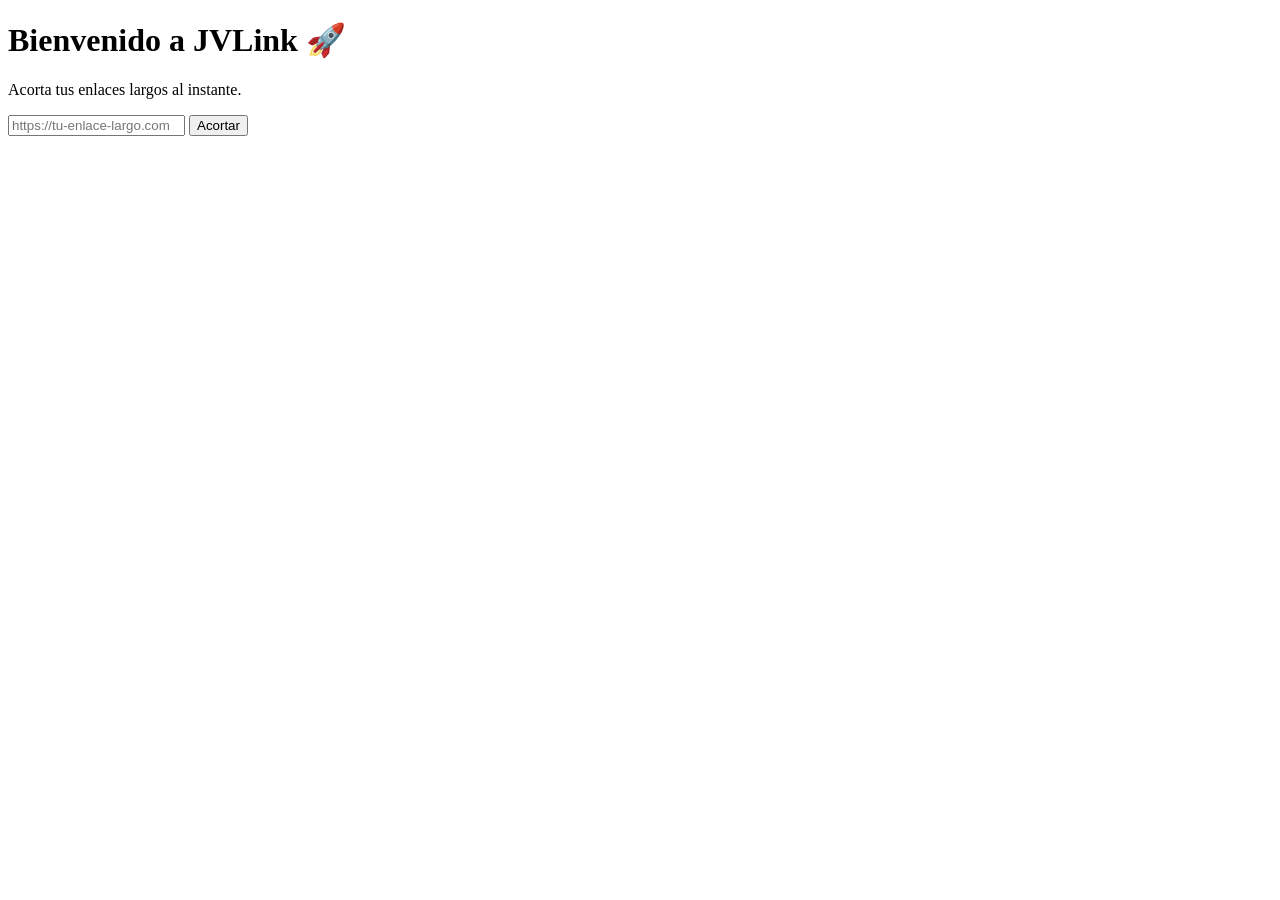
==== app/templates/index.html @ 4fae98c6 "feat: add web frontend" ====
<!doctype html>
<html lang="es">
  <head>
    <meta charset="UTF-8" />
    <meta name="viewport" content="width=device-width, initial-scale=1.0" />
    <title>JVLink - Acortador de URLs</title>
  </head>
  <body>
    <h1>Bienvenido a JVLink 🚀</h1>
    <p>Acorta tus enlaces largos al instante.</p>

    <div>
      <input
        type="url"
        id="urlInput"
        placeholder="https://tu-enlace-largo.com"
        required
      />
      <button onclick="acortarEnlace()">Acortar</button>
    </div>

    <div id="resultado" style="margin-top: 20px; font-weight: bold"></div>

    <script>
      async function acortarEnlace() {
        const url = document.getElementById("urlInput").value;
        const divResultado = document.getElementById("resultado");

        try {
          const response = await fetch("/shorten", {
            method: "POST",
            headers: {
              "Content-Type": "application/json",
            },
            // Enviamos los datos exactamente como tu backend los espera
            body: JSON.stringify({ url: url }),
          });

          const data = await response.json();

          if (response.ok) {
            divResultado.innerHTML = `¡Éxito! Tu enlace: <a href="${data.short_url}" target="_blank">${data.short_url}</a>`;
          } else {
            divResultado.innerHTML = `❌ Error: ${data.detail}`;
          }
        } catch (error) {
          divResultado.innerHTML = "❌ Error de conexión.";
        }
      }
    </script>
  </body>
</html>
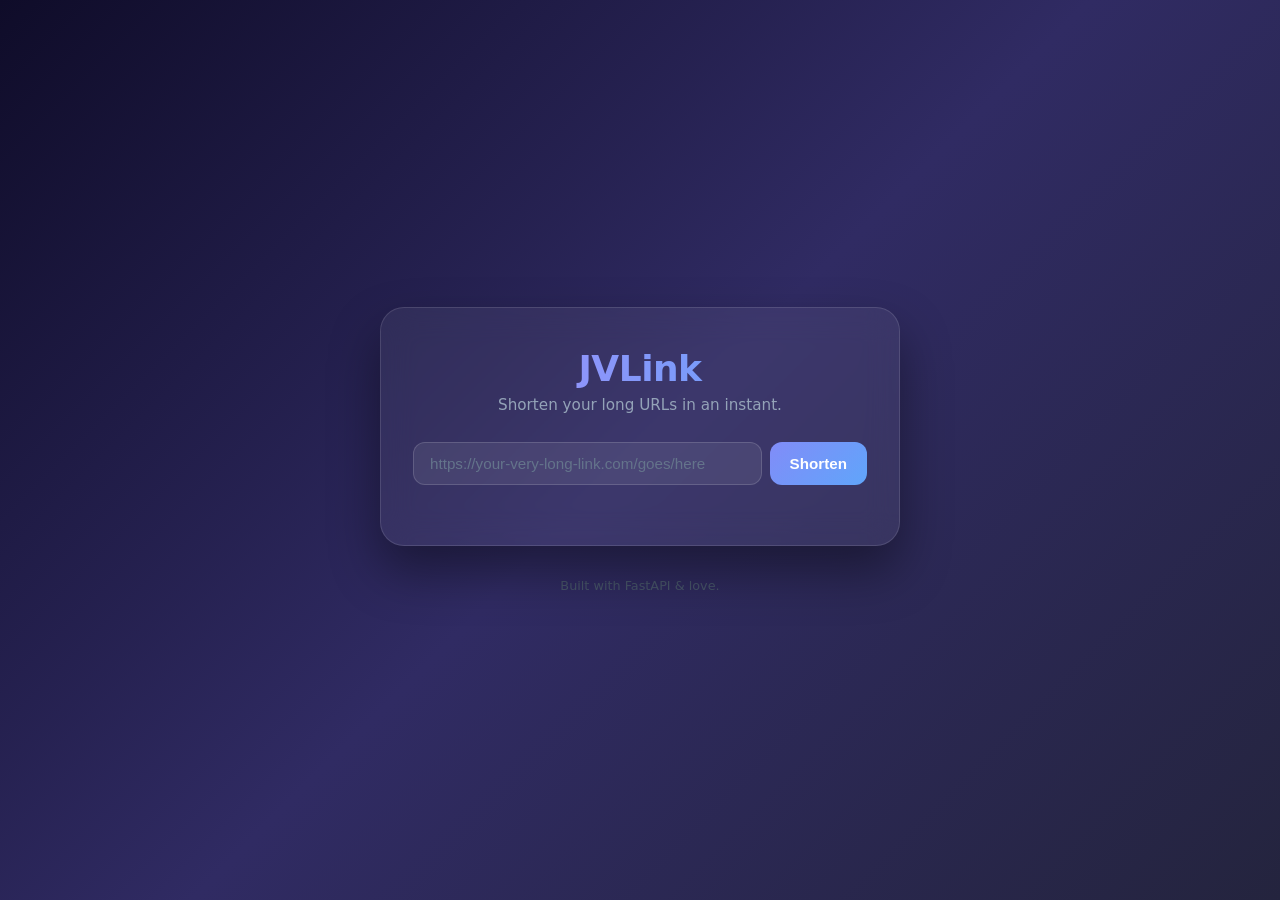
==== commit c5dbe2f2: "feat: enhanced web UI with claude code" ====
--- a/app/templates/index.html
+++ b/app/templates/index.html
@@ -1,52 +1,291 @@
 <!doctype html>
-<html lang="es">
+<html lang="en">
   <head>
     <meta charset="UTF-8" />
     <meta name="viewport" content="width=device-width, initial-scale=1.0" />
-    <title>JVLink - Acortador de URLs</title>
+    <title>JVLink - URL Shortener</title>
+    <style>
+      *, *::before, *::after {
+        box-sizing: border-box;
+        margin: 0;
+        padding: 0;
+      }
+
+      body {
+        min-height: 100vh;
+        display: flex;
+        flex-direction: column;
+        align-items: center;
+        justify-content: center;
+        background: linear-gradient(135deg, #0f0c29, #302b63, #24243e);
+        font-family: 'Segoe UI', system-ui, -apple-system, sans-serif;
+        color: #e2e8f0;
+        padding: 1.5rem;
+      }
+
+      .card {
+        background: rgba(255, 255, 255, 0.06);
+        backdrop-filter: blur(16px);
+        border: 1px solid rgba(255, 255, 255, 0.12);
+        border-radius: 1.5rem;
+        padding: 2.5rem 2rem;
+        width: 100%;
+        max-width: 520px;
+        box-shadow: 0 25px 50px rgba(0, 0, 0, 0.4);
+      }
+
+      .logo {
+        text-align: center;
+        margin-bottom: 1.75rem;
+      }
+
+      .logo h1 {
+        font-size: 2.25rem;
+        font-weight: 800;
+        letter-spacing: -0.5px;
+        background: linear-gradient(90deg, #a78bfa, #60a5fa);
+        -webkit-background-clip: text;
+        -webkit-text-fill-color: transparent;
+        background-clip: text;
+      }
+
+      .logo p {
+        margin-top: 0.4rem;
+        font-size: 0.95rem;
+        color: #94a3b8;
+      }
+
+      .input-row {
+        display: flex;
+        gap: 0.5rem;
+        margin-bottom: 1.25rem;
+      }
+
+      input[type="url"] {
+        flex: 1;
+        padding: 0.75rem 1rem;
+        border-radius: 0.75rem;
+        border: 1px solid rgba(255, 255, 255, 0.15);
+        background: rgba(255, 255, 255, 0.08);
+        color: #e2e8f0;
+        font-size: 0.95rem;
+        outline: none;
+        transition: border-color 0.2s, box-shadow 0.2s;
+      }
+
+      input[type="url"]::placeholder {
+        color: #64748b;
+      }
+
+      input[type="url"]:focus {
+        border-color: #818cf8;
+        box-shadow: 0 0 0 3px rgba(129, 140, 248, 0.2);
+      }
+
+      button.shorten-btn {
+        padding: 0.75rem 1.25rem;
+        border-radius: 0.75rem;
+        border: none;
+        background: linear-gradient(135deg, #818cf8, #60a5fa);
+        color: #fff;
+        font-size: 0.95rem;
+        font-weight: 600;
+        cursor: pointer;
+        white-space: nowrap;
+        transition: opacity 0.2s, transform 0.1s;
+      }
+
+      button.shorten-btn:hover {
+        opacity: 0.9;
+      }
+
+      button.shorten-btn:active {
+        transform: scale(0.97);
+      }
+
+      button.shorten-btn:disabled {
+        opacity: 0.55;
+        cursor: not-allowed;
+      }
+
+      .result {
+        display: none;
+        align-items: center;
+        gap: 0.5rem;
+        background: rgba(255, 255, 255, 0.06);
+        border: 1px solid rgba(255, 255, 255, 0.1);
+        border-radius: 0.75rem;
+        padding: 0.75rem 1rem;
+        animation: fadeIn 0.3s ease;
+      }
+
+      .result.visible {
+        display: flex;
+      }
+
+      .result.error {
+        border-color: rgba(248, 113, 113, 0.4);
+        background: rgba(248, 113, 113, 0.08);
+        color: #fca5a5;
+      }
+
+      .result a {
+        flex: 1;
+        color: #93c5fd;
+        text-decoration: none;
+        font-size: 0.95rem;
+        word-break: break-all;
+        overflow: hidden;
+        text-overflow: ellipsis;
+        white-space: nowrap;
+      }
+
+      .result a:hover {
+        text-decoration: underline;
+      }
+
+      .result .error-msg {
+        flex: 1;
+        font-size: 0.9rem;
+      }
+
+      button.copy-btn {
+        flex-shrink: 0;
+        padding: 0.35rem 0.75rem;
+        border-radius: 0.5rem;
+        border: 1px solid rgba(255, 255, 255, 0.15);
+        background: rgba(255, 255, 255, 0.08);
+        color: #e2e8f0;
+        font-size: 0.8rem;
+        cursor: pointer;
+        transition: background 0.2s;
+      }
+
+      button.copy-btn:hover {
+        background: rgba(255, 255, 255, 0.14);
+      }
+
+      button.copy-btn.copied {
+        color: #86efac;
+        border-color: rgba(134, 239, 172, 0.4);
+      }
+
+      footer {
+        margin-top: 2rem;
+        font-size: 0.8rem;
+        color: #475569;
+      }
+
+      @keyframes fadeIn {
+        from { opacity: 0; transform: translateY(6px); }
+        to   { opacity: 1; transform: translateY(0); }
+      }
+    </style>
   </head>
   <body>
-    <h1>Bienvenido a JVLink 🚀</h1>
-    <p>Acorta tus enlaces largos al instante.</p>
-
-    <div>
-      <input
-        type="url"
-        id="urlInput"
-        placeholder="https://tu-enlace-largo.com"
-        required
-      />
-      <button onclick="acortarEnlace()">Acortar</button>
+    <div class="card">
+      <div class="logo">
+        <h1>JVLink</h1>
+        <p>Shorten your long URLs in an instant.</p>
+      </div>
+
+      <div class="input-row">
+        <input
+          type="url"
+          id="urlInput"
+          placeholder="https://your-very-long-link.com/goes/here"
+          required
+        />
+        <button class="shorten-btn" id="shortenBtn" onclick="shortenUrl()">Shorten</button>
+      </div>
+
+      <div class="result" id="result">
+        <a id="resultLink" href="#" target="_blank" rel="noopener noreferrer"></a>
+        <span class="error-msg" id="errorMsg"></span>
+        <button class="copy-btn" id="copyBtn" onclick="copyLink()">Copy</button>
+      </div>
     </div>
 
-    <div id="resultado" style="margin-top: 20px; font-weight: bold"></div>
+    <footer>Built with FastAPI &amp; love.</footer>
 
     <script>
-      async function acortarEnlace() {
-        const url = document.getElementById("urlInput").value;
-        const divResultado = document.getElementById("resultado");
+      async function shortenUrl() {
+        const input = document.getElementById("urlInput");
+        const btn = document.getElementById("shortenBtn");
+        const result = document.getElementById("result");
+        const resultLink = document.getElementById("resultLink");
+        const errorMsg = document.getElementById("errorMsg");
+        const copyBtn = document.getElementById("copyBtn");
+
+        const url = input.value.trim();
+        if (!url) return;
+
+        btn.disabled = true;
+        btn.textContent = "Shortening…";
+        result.className = "result";
 
         try {
           const response = await fetch("/shorten", {
             method: "POST",
-            headers: {
-              "Content-Type": "application/json",
-            },
-            // Enviamos los datos exactamente como tu backend los espera
-            body: JSON.stringify({ url: url }),
+            headers: { "Content-Type": "application/json" },
+            body: JSON.stringify({ url }),
           });
 
           const data = await response.json();
 
           if (response.ok) {
-            divResultado.innerHTML = `¡Éxito! Tu enlace: <a href="${data.short_url}" target="_blank">${data.short_url}</a>`;
+            resultLink.href = data.short_url;
+            resultLink.textContent = data.short_url;
+            resultLink.style.display = "block";
+            errorMsg.style.display = "none";
+            copyBtn.style.display = "inline-block";
+            copyBtn.textContent = "Copy";
+            copyBtn.classList.remove("copied");
+            result.className = "result visible";
           } else {
-            divResultado.innerHTML = `❌ Error: ${data.detail}`;
+            showError(data.detail || "An error occurred.");
           }
-        } catch (error) {
-          divResultado.innerHTML = "❌ Error de conexión.";
+        } catch {
+          showError("Connection error. Please try again.");
+        } finally {
+          btn.disabled = false;
+          btn.textContent = "Shorten";
         }
       }
+
+      function showError(msg) {
+        const result = document.getElementById("result");
+        const resultLink = document.getElementById("resultLink");
+        const errorMsg = document.getElementById("errorMsg");
+        const copyBtn = document.getElementById("copyBtn");
+
+        resultLink.style.display = "none";
+        copyBtn.style.display = "none";
+        errorMsg.style.display = "block";
+        errorMsg.textContent = "Error: " + msg;
+        result.className = "result error visible";
+      }
+
+      async function copyLink() {
+        const link = document.getElementById("resultLink").href;
+        const copyBtn = document.getElementById("copyBtn");
+
+        try {
+          await navigator.clipboard.writeText(link);
+          copyBtn.textContent = "Copied!";
+          copyBtn.classList.add("copied");
+          setTimeout(() => {
+            copyBtn.textContent = "Copy";
+            copyBtn.classList.remove("copied");
+          }, 2000);
+        } catch {
+          copyBtn.textContent = "Failed";
+        }
+      }
+
+      document.getElementById("urlInput").addEventListener("keydown", (e) => {
+        if (e.key === "Enter") shortenUrl();
+      });
     </script>
   </body>
 </html>
